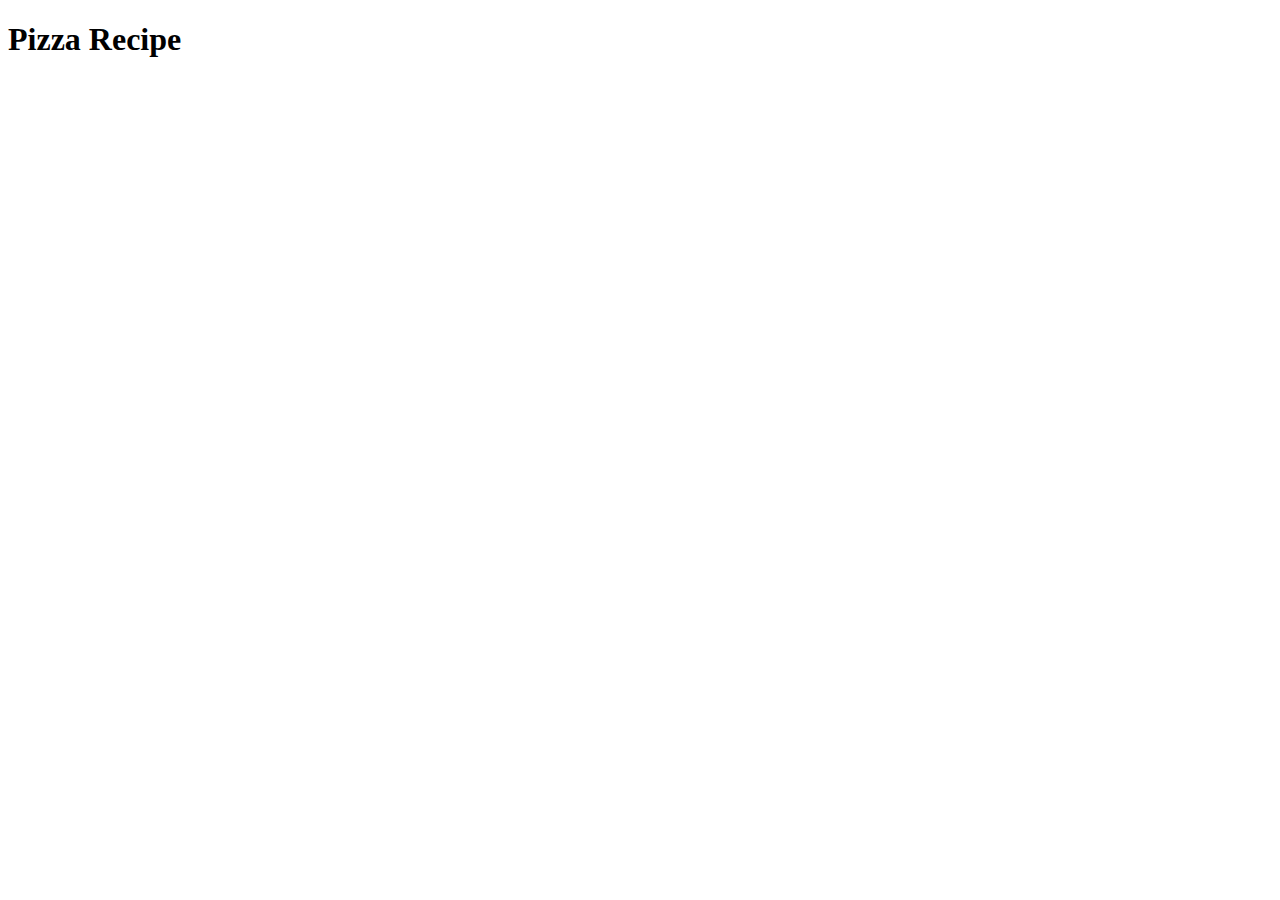
==== recipes/pizza.html @ 6f3f080a "Started the recipes website" ====
<!DOCTYPE html>
<html lang="en">
<head>
    <meta charset="UTF-8">
    <meta http-equiv="X-UA-Compatible" content="IE=edge">
    <meta name="viewport" content="width=device-width, initial-scale=1.0">
    <title>Document</title>
</head>
<body>
    <h1>Pizza Recipe</h1>
</body>
</html>
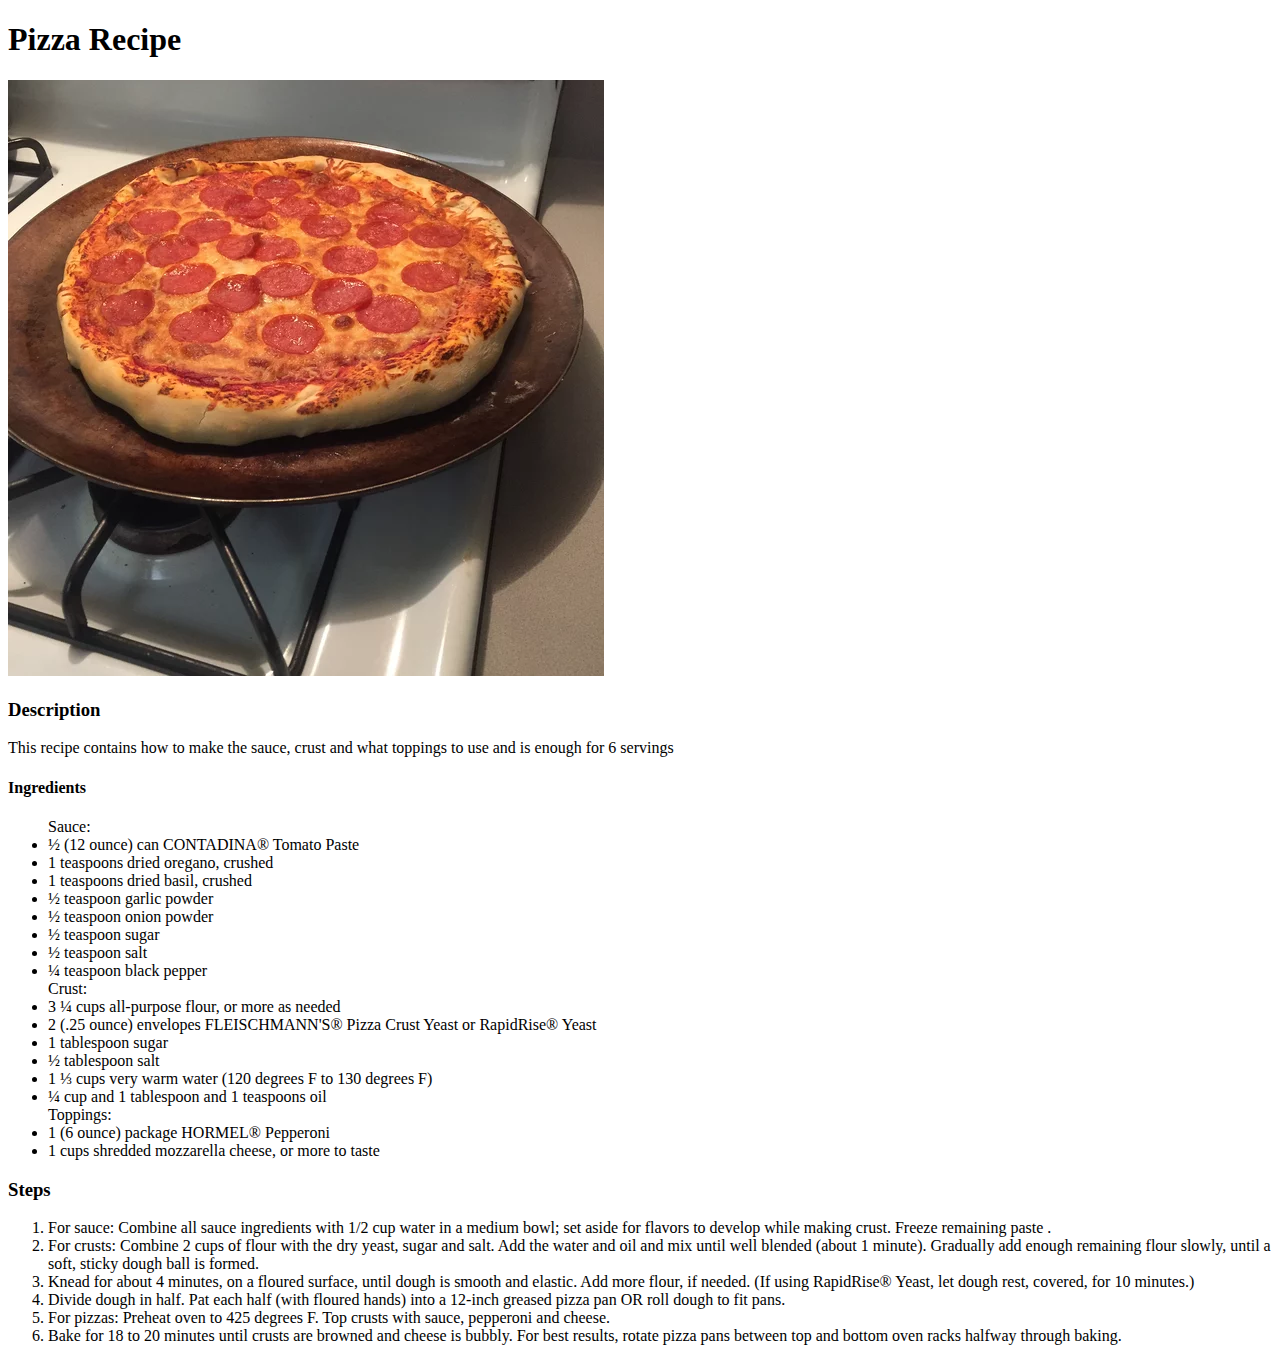
==== commit 493dc58e: "completed pizza recipe" ====
--- a/recipes/pizza.html
+++ b/recipes/pizza.html
@@ -8,5 +8,51 @@
 </head>
 <body>
     <h1>Pizza Recipe</h1>
+
+    <img src="../images/pizza.png" alt="picture of a peppero pizza">
+
+    <h3>Description</h3>
+
+    <p>This recipe contains how to make the sauce, crust and what toppings to use and is enough for 6 servings</p>
+    
+    <h4>Ingredients</h4>
+    
+    <ul>
+        Sauce:
+
+        <li>½ (12 ounce) can CONTADINA® Tomato Paste</li>
+        <li>1 teaspoons dried oregano, crushed</li>
+        <li>1 teaspoons dried basil, crushed</li>
+        <li>½ teaspoon garlic powder</li>
+        <li>½ teaspoon onion powder</li>
+        <li>½ teaspoon sugar</li>
+        <li>½ teaspoon salt</li>
+        <li>¼ teaspoon black pepper</li>
+        
+        Crust:
+
+        <li>3 ¼ cups all-purpose flour, or more as needed</li>
+        <li>2 (.25 ounce) envelopes FLEISCHMANN'S® Pizza Crust Yeast or RapidRise® Yeast</li>
+        <li>1 tablespoon sugar</li>
+        <li>½ tablespoon salt</li>
+        <li>1 ⅓ cups very warm water (120 degrees F to 130 degrees F) </li>
+        <li>¼ cup and 1 tablespoon and 1 teaspoons oil</li>
+        
+        Toppings:
+
+        <li>1 (6 ounce) package HORMEL® Pepperoni</li>
+        <li>1 cups shredded mozzarella cheese, or more to taste</li>
+    </ul>
+
+    <h3>Steps</h3>
+    
+    <ol>
+        <li>For sauce: Combine all sauce ingredients with 1/2 cup water in a medium bowl; set aside for flavors to develop while making crust. Freeze remaining paste .</li>
+        <li>For crusts: Combine 2 cups of flour with the dry yeast, sugar and salt. Add the water and oil and mix until well blended (about 1 minute). Gradually add enough remaining flour slowly, until a soft, sticky dough ball is formed.</li>
+        <li>Knead for about 4 minutes, on a floured surface, until dough is smooth and elastic. Add more flour, if needed. (If using RapidRise® Yeast, let dough rest, covered, for 10 minutes.)</li>
+        <li>Divide dough in half. Pat each half (with floured hands) into a 12-inch greased pizza pan OR roll dough to fit pans.</li>
+        <li>For pizzas: Preheat oven to 425 degrees F. Top crusts with sauce, pepperoni and cheese.</li>
+        <li>Bake for 18 to 20 minutes until crusts are browned and cheese is bubbly. For best results, rotate pizza pans between top and bottom oven racks halfway through baking.</li>
+    </ol>
 </body>
 </html>